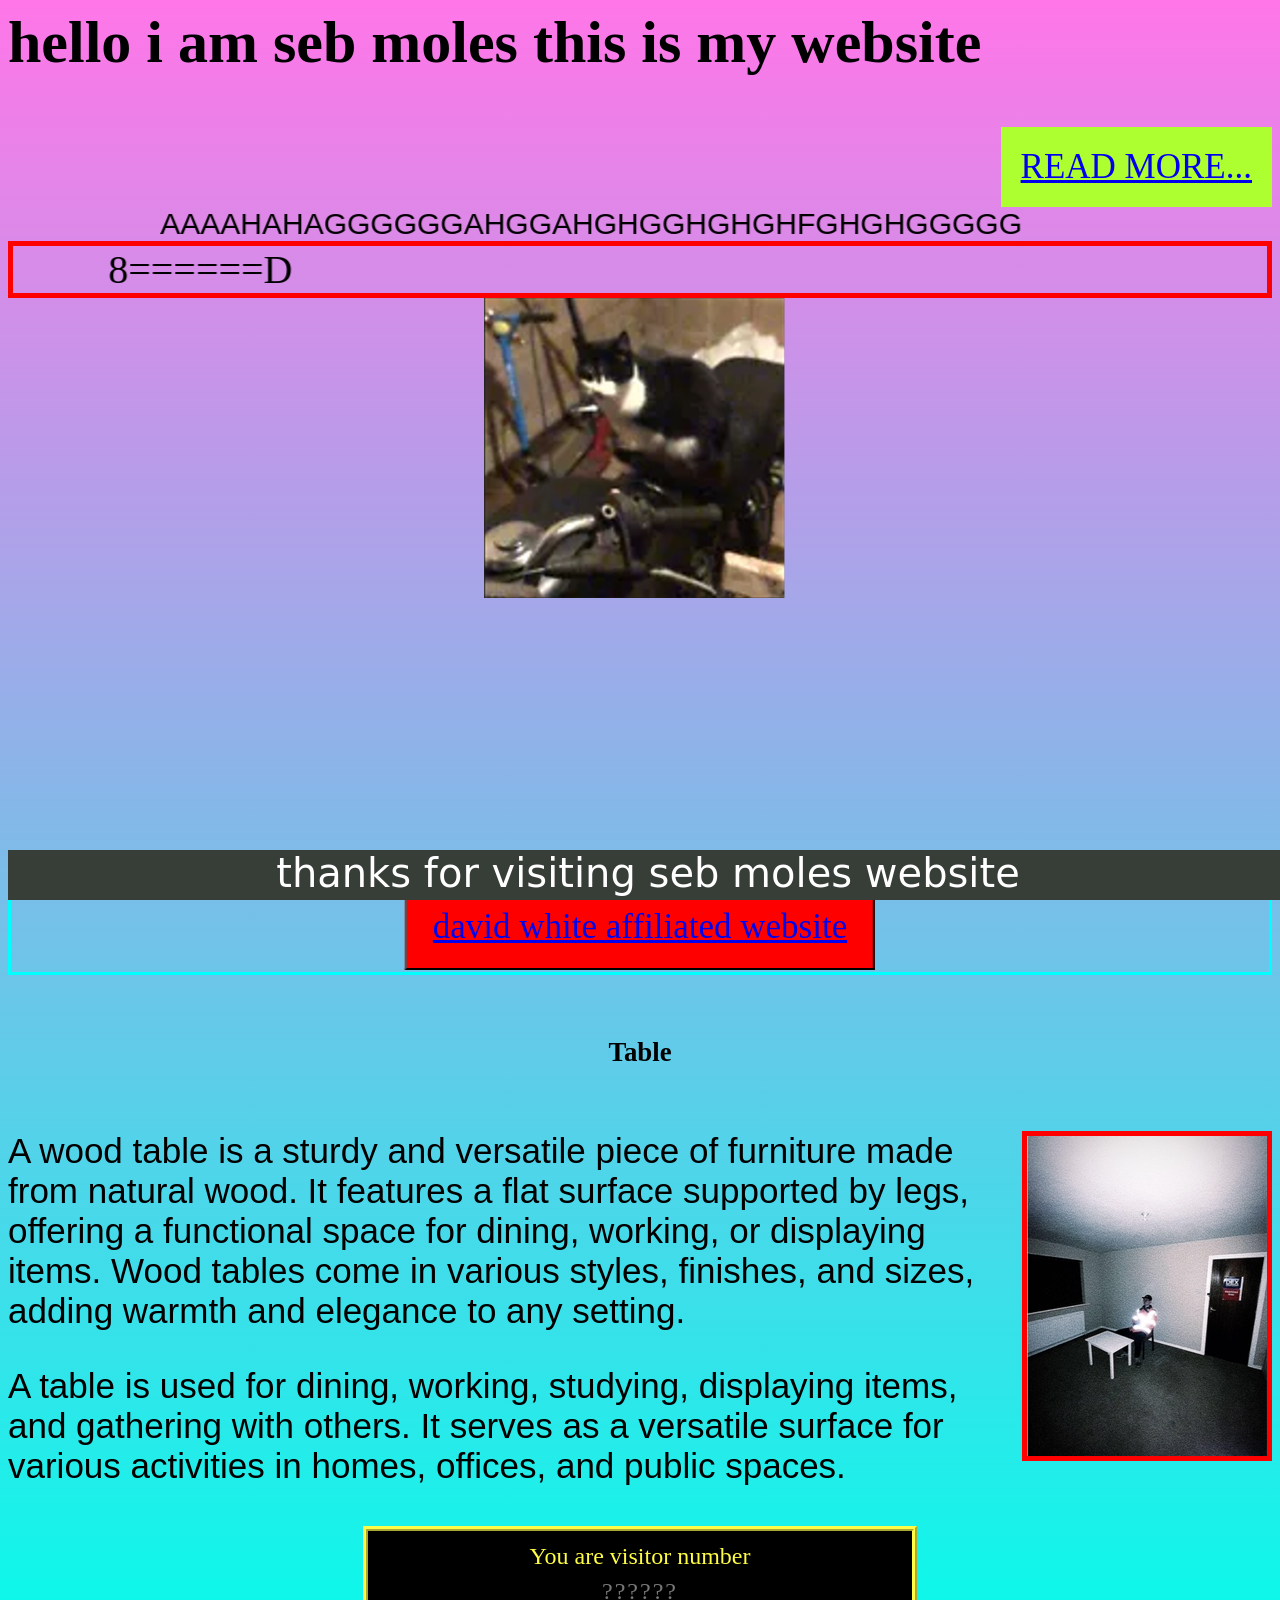
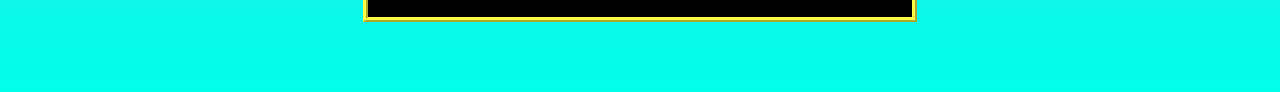
==== index.html @ 80878b4d "Recover sebmoles.com and add a persistent visitor counter Restore the site's source from the live de" ====
<html>
<head>
    <title>Seb Moles</title>
    <link rel="stylesheet" href="style.css">
    <link rel="icon" type="image/x-icon" href="images/favicon.ico">
    <meta name="viewport" content="width=device-width, initial-scale=1.0">
</head>

<body id="grad2" style="font-family: Copperplate, Papyrus, fantasy; font-size: 40px;">
    <h2>hello i am seb moles this is my website</h2>
    <li><a class="div" style="font-family: Comic Sans MS, cursive; font-size: 35px; background-color: greenyellow;" href="page2.html">READ MORE...</a></li>


    <marquee style="font-family: Segoe UI,Tahoma,Arial; font-size: 30px;" behaviour="scroll" direction="left"
        scrollamount="70"> AAAAHAHAGGGGGGAHGGAHGHGGHGHGHFGHGHGGGGG
    </marquee>


    <marquee direction="right" behavior="alternate" style="border:rgb(255, 0, 0) 5px solid">
        8======D
    </marquee>

    <marquee behavior="alternate" direction="right" scrollamount="30">
        <img src="cheese.png" width="300px" height="300px" alt="Natural" />
    </marquee>

    <iframe style="text-align: left" src="https://scratch.mit.edu/projects/1145993717/embed" allowtransparency="true"
        width="337" height="281" frameborder="0" scrolling="no" allowfullscreen></iframe>

    <div class="container">
        <div class="center">
            <button style="background-color: red; color: white;" onclick="popUp()">
                <li><a style="font-family: Comic Sans MS, cursive; font-size: 35px; " href=https://davidwhite.net>
                    david white affiliated website
                </a></li>
            </button>
        </div>
    </div>
    
    <script>
        function popUp() {
            if (confirm("are you ready to leave sebmoles.com") == true) {
                alert("okay"); }
                else {
                    alert("good boy");
                    window.open("https://sebmoles.com/jumpscare");
                }
            }
    </script>

    <h6 style="text-align: center;">Table</h6>
    <aside class="asideright"><img src="images/table.jpg" width="240px" height="320px" > </aside>
    <p style="font-family:'Lucida Sans', 'Lucida Sans Regular', 'Lucida Grande', 'Lucida Sans Unicode', Geneva, Verdana, sans-serif; font-size: 35px;">A wood table is a sturdy and versatile piece of furniture made from natural wood. It features a flat surface supported by legs, offering a functional space for dining, working, or displaying items. Wood tables come in various styles, finishes, and sizes, adding warmth and elegance to any setting.</p>
    <p style="font-family:'Lucida Sans', 'Lucida Sans Regular', 'Lucida Grande', 'Lucida Sans Unicode', Geneva, Verdana, sans-serif; font-size: 35px;">A table is used for dining, working, studying, displaying items, and gathering with others. It serves as a versatile surface for various activities in homes, offices, and public spaces.</p>
    <p> </p>




    <div id="visitor-counter" class="visitor-counter">
        You are visitor number
        <span class="odometer" data-visitor-count>??????</span>
    </div>
    <script src="visitor-counter.js"></script>

    <footer id="footer" style="text-align: center; font-family: system-ui, -apple-system, BlinkMacSystemFont, 'Segoe UI', Roboto, Oxygen, Ubuntu, Cantarell, 'Open Sans', 'Helvetica Neue', sans-serif;">
        thanks for visiting seb moles website
    </footer>
        
    
</body>

</html>
---- style.css ----
.container { 
    height: 90px;
    position: relative;
    border: 3px solid rgb(0, 255, 255); 
  }
  
  .center {
    margin: 0;
    position: absolute;
    top: 50%;
    left: 50%;
    -ms-transform: translate(-50%, -50%);
    transform: translate(-50%, -50%);
  }  
   .section {
        height: 300px;
        background-color: #b19797;
        color: white;
        display: flex;
  }

   #footer {
        position: fixed;
        bottom: 0;
        width: 100%;
        height: 50px;
        background: #373d37;
        color: white;
  }
   aside {
    padding-left: 5px;
    padding-right: 5px;
    padding-top: 5px;
    padding-bottom: 5px;
    margin-left: 5px;

    background-color: red;
  }
  .asideleft {
    float: left;
  }
  .asideright {
    float: right;
  }
   ul {
    position: relative;
    
    width: 100%;
    list-style-type: none;
    margin: 0;
    padding: 0;
    background-color: rgb(255, 252, 69);
   }
   li {
    font-family: Comic Sans MS, cursive;
    font-size: 20px;
    display: inline;
    float: right;
   }
   a {
    display: block;
    padding: 20px;
    
  }
  li a:hover {
    background-color: fuchsia;
  }
  .header {
    text-align: left;
    padding: 20px;
  }
  #grad1 {
    background-image: linear-gradient(rgb(255, 114, 201), rgb(255, 206, 114));
  }
  #grad2 {
    background-image: linear-gradient(rgb(255, 118, 232), rgb(0, 255, 234));
  }

  body {
    min-height: 100%;
  }
  footer {
    margin-top: auto;
  }

  .div { 
    transition: transform 2s;
  }


  .header2 {
    background-color: antiquewhite;
    text-align: center;
    padding: 20px;
  }

  .topnav {
    overflow: hidden;
    background-color: antiquewhite;
  }

  .topnav a {
    float: left;
    display: block;
    color: black;
    text-align: center;
    padding: 14px 16px;
    text-decoration: double;
  }

  .topnav a:hover {
    background-color: blueviolet;
    color: antiquewhite ;
  }

  
  .div:hover {
    transform: rotate(360deg);
    background: 
     linear-gradient(rgba(255,0,0,1) 0%, rgba(255,154,0,1) 10%, rgba(208,222,33,1) 20%, rgba(79,220,74,1) 30%, rgba(63,218,216,1) 40%, rgba(47,201,226,1) 50%, rgba(28,127,238,1) 60%, rgba(95,21,242,1) 70%, rgba(186,12,248,1) 80%, rgba(251,7,217,1) 90%, rgba(255,0,0,1) 100%) 
     0 0/100% 200%;
     animation: a 1s linear infinite;
  }

  @keyframes a {
    to {background-position:0 -200%}
  }

  
  /* ---- visitor counter ---- */
  .visitor-counter {
    clear: both;
    text-align: center;
    /* clear the fixed 50px footer */
    margin: 30px auto 70px auto;
    padding: 12px;
    max-width: 520px;
    background-color: black;
    border: 5px ridge rgb(255, 252, 69);
    font-family: Comic Sans MS, cursive;
    font-size: 24px;
    color: rgb(255, 252, 69);
  }

  .visitor-counter .odometer {
    display: block;
    margin-top: 8px;
    letter-spacing: 2px;
  }

  .visitor-counter .odometer-digit {
    display: inline-block;
    min-width: 26px;
    margin: 0 1px;
    padding: 4px 6px;
    background: linear-gradient(rgb(60, 60, 60), rgb(10, 10, 10));
    border: 2px outset rgb(150, 150, 150);
    font-family: "Courier New", Courier, monospace;
    font-size: 34px;
    font-weight: bold;
    color: rgb(0, 255, 0);
    text-shadow: 0 0 6px rgb(0, 255, 0);
  }

  .visitor-counter-offline .odometer-digit,
  .visitor-counter-offline .odometer {
    color: rgb(120, 120, 120);
    text-shadow: none;
  }
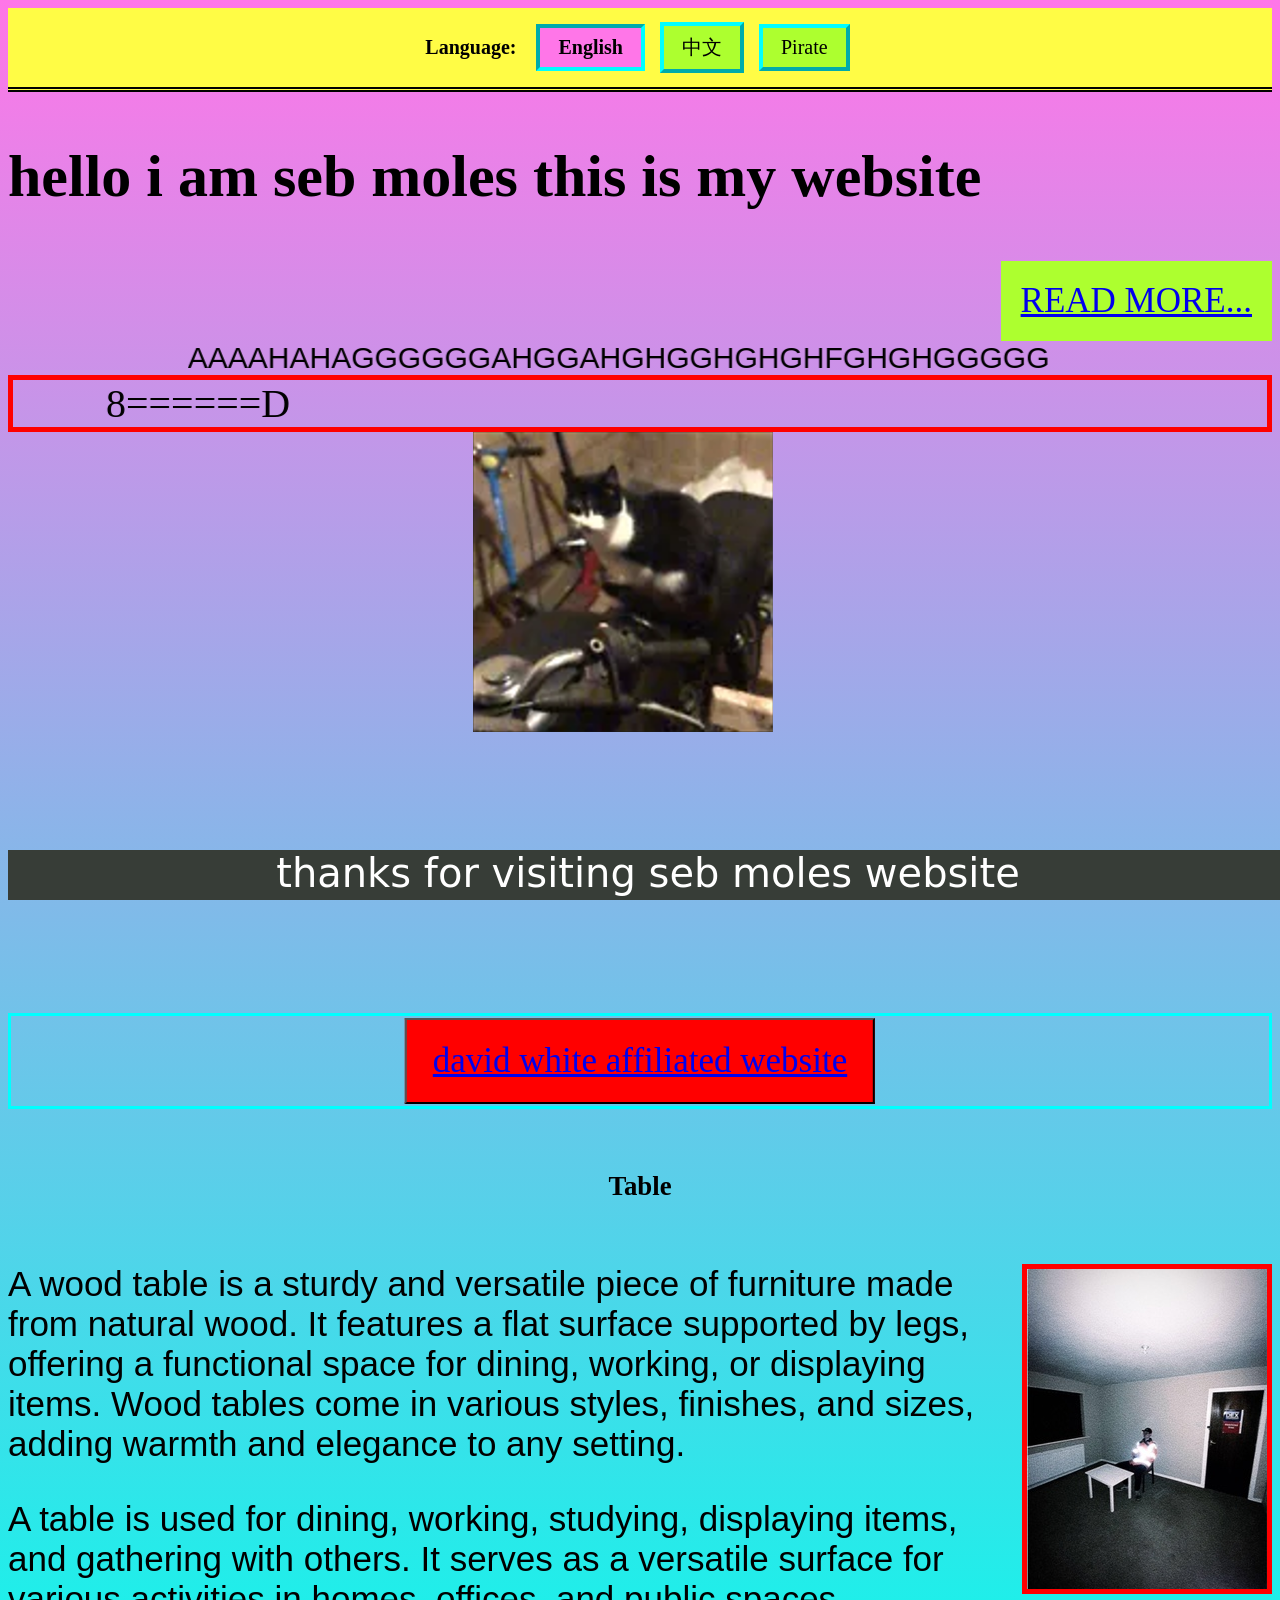
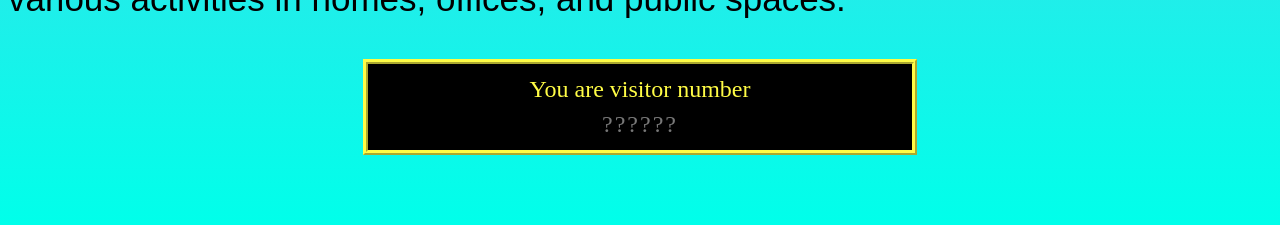
==== commit 84edd187: "Add English, Chinese and Pirate translations Put a language switcher at the top of each page offerin" ====
--- a/index.html
+++ b/index.html
@@ -1,14 +1,22 @@
 <html>
 <head>
-    <title>Seb Moles</title>
+    <title data-i18n="title.home">Seb Moles</title>
     <link rel="stylesheet" href="style.css">
     <link rel="icon" type="image/x-icon" href="images/favicon.ico">
     <meta name="viewport" content="width=device-width, initial-scale=1.0">
+    <script src="i18n.js"></script>
 </head>
 
 <body id="grad2" style="font-family: Copperplate, Papyrus, fantasy; font-size: 40px;">
-    <h2>hello i am seb moles this is my website</h2>
-    <li><a class="div" style="font-family: Comic Sans MS, cursive; font-size: 35px; background-color: greenyellow;" href="page2.html">READ MORE...</a></li>
+    <div class="lang-switcher">
+        <span class="lang-label" data-i18n="lang.label">Language:</span>
+        <button type="button" class="lang-button" data-lang="en" aria-pressed="true">English</button>
+        <button type="button" class="lang-button" data-lang="zh-CN" aria-pressed="false">中文</button>
+        <button type="button" class="lang-button" data-lang="pirate" aria-pressed="false">Pirate</button>
+    </div>
+
+    <h2 data-i18n="home.heading">hello i am seb moles this is my website</h2>
+    <li><a class="div" style="font-family: Comic Sans MS, cursive; font-size: 35px; background-color: greenyellow;" href="page2.html" data-i18n="home.readMore">READ MORE...</a></li>
 
 
     <marquee style="font-family: Segoe UI,Tahoma,Arial; font-size: 30px;" behaviour="scroll" direction="left"
@@ -30,40 +38,43 @@
     <div class="container">
         <div class="center">
             <button style="background-color: red; color: white;" onclick="popUp()">
-                <li><a style="font-family: Comic Sans MS, cursive; font-size: 35px; " href=https://davidwhite.net>
-                    david white affiliated website
-                </a></li>
+                <li><a style="font-family: Comic Sans MS, cursive; font-size: 35px; " href=https://davidwhite.net data-i18n="home.davidWhite">david white affiliated website</a></li>
             </button>
         </div>
     </div>
     
     <script>
         function popUp() {
-            if (confirm("are you ready to leave sebmoles.com") == true) {
-                alert("okay"); }
+            // Fall back to the English wording if i18n.js has not loaded.
+            function say(key, english) {
+                return window.SebMolesI18n ? window.SebMolesI18n.t(key) : english;
+            }
+            if (confirm(say("home.confirmLeave", "are you ready to leave sebmoles.com")) == true) {
+                alert(say("home.alertOkay", "okay")); }
                 else {
-                    alert("good boy");
+                    alert(say("home.alertGoodBoy", "good boy"));
                     window.open("https://sebmoles.com/jumpscare");
                 }
             }
     </script>
 
-    <h6 style="text-align: center;">Table</h6>
+    <h6 style="text-align: center;" data-i18n="home.tableHeading">Table</h6>
     <aside class="asideright"><img src="images/table.jpg" width="240px" height="320px" > </aside>
-    <p style="font-family:'Lucida Sans', 'Lucida Sans Regular', 'Lucida Grande', 'Lucida Sans Unicode', Geneva, Verdana, sans-serif; font-size: 35px;">A wood table is a sturdy and versatile piece of furniture made from natural wood. It features a flat surface supported by legs, offering a functional space for dining, working, or displaying items. Wood tables come in various styles, finishes, and sizes, adding warmth and elegance to any setting.</p>
-    <p style="font-family:'Lucida Sans', 'Lucida Sans Regular', 'Lucida Grande', 'Lucida Sans Unicode', Geneva, Verdana, sans-serif; font-size: 35px;">A table is used for dining, working, studying, displaying items, and gathering with others. It serves as a versatile surface for various activities in homes, offices, and public spaces.</p>
+    <p style="font-family:'Lucida Sans', 'Lucida Sans Regular', 'Lucida Grande', 'Lucida Sans Unicode', Geneva, Verdana, sans-serif; font-size: 35px;" data-i18n="home.tableP1">A wood table is a sturdy and versatile piece of furniture made from natural wood. It features a flat surface supported by legs, offering a functional space for dining, working, or displaying items. Wood tables come in various styles, finishes, and sizes, adding warmth and elegance to any setting.</p>
+    <p style="font-family:'Lucida Sans', 'Lucida Sans Regular', 'Lucida Grande', 'Lucida Sans Unicode', Geneva, Verdana, sans-serif; font-size: 35px;" data-i18n="home.tableP2">A table is used for dining, working, studying, displaying items, and gathering with others. It serves as a versatile surface for various activities in homes, offices, and public spaces.</p>
     <p> </p>
 
 
 
 
     <div id="visitor-counter" class="visitor-counter">
-        You are visitor number
+        <span data-i18n="counter.before">You are visitor number</span>
         <span class="odometer" data-visitor-count>??????</span>
+        <span data-i18n="counter.after"></span>
     </div>
     <script src="visitor-counter.js"></script>
 
-    <footer id="footer" style="text-align: center; font-family: system-ui, -apple-system, BlinkMacSystemFont, 'Segoe UI', Roboto, Oxygen, Ubuntu, Cantarell, 'Open Sans', 'Helvetica Neue', sans-serif;">
+    <footer id="footer" data-i18n="footer.thanks" style="text-align: center; font-family: system-ui, -apple-system, BlinkMacSystemFont, 'Segoe UI', Roboto, Oxygen, Ubuntu, Cantarell, 'Open Sans', 'Helvetica Neue', sans-serif;">
         thanks for visiting seb moles website
     </footer>
         
--- a/style.css
+++ b/style.css
@@ -167,3 +167,47 @@
     color: rgb(120, 120, 120);
     text-shadow: none;
   }
+
+  /* ---- language switcher ---- */
+  .lang-switcher {
+    clear: both;
+    text-align: center;
+    padding: 10px 8px;
+    background-color: rgb(255, 252, 69);
+    border-bottom: 5px double black;
+    font-family: Comic Sans MS, cursive;
+    font-size: 20px;
+  }
+
+  .lang-switcher .lang-label {
+    margin-right: 10px;
+    font-weight: bold;
+    color: black;
+  }
+
+  .lang-button {
+    margin: 4px 5px;
+    padding: 8px 18px;
+    background-color: greenyellow;
+    border: 4px outset rgb(0, 255, 255);
+    font-family: Comic Sans MS, cursive;
+    font-size: 20px;
+    color: black;
+    cursor: pointer;
+  }
+
+  .lang-button:hover {
+    background-color: fuchsia;
+  }
+
+  .lang-button-active {
+    background-color: rgb(255, 118, 232);
+    border-style: inset;
+    font-weight: bold;
+  }
+
+  /* The odometer sits between the two halves of the label, because Chinese
+     wraps the number ("您是第 N 位访客") rather than trailing it. */
+  .visitor-counter .odometer + [data-i18n] {
+    display: block;
+  }
